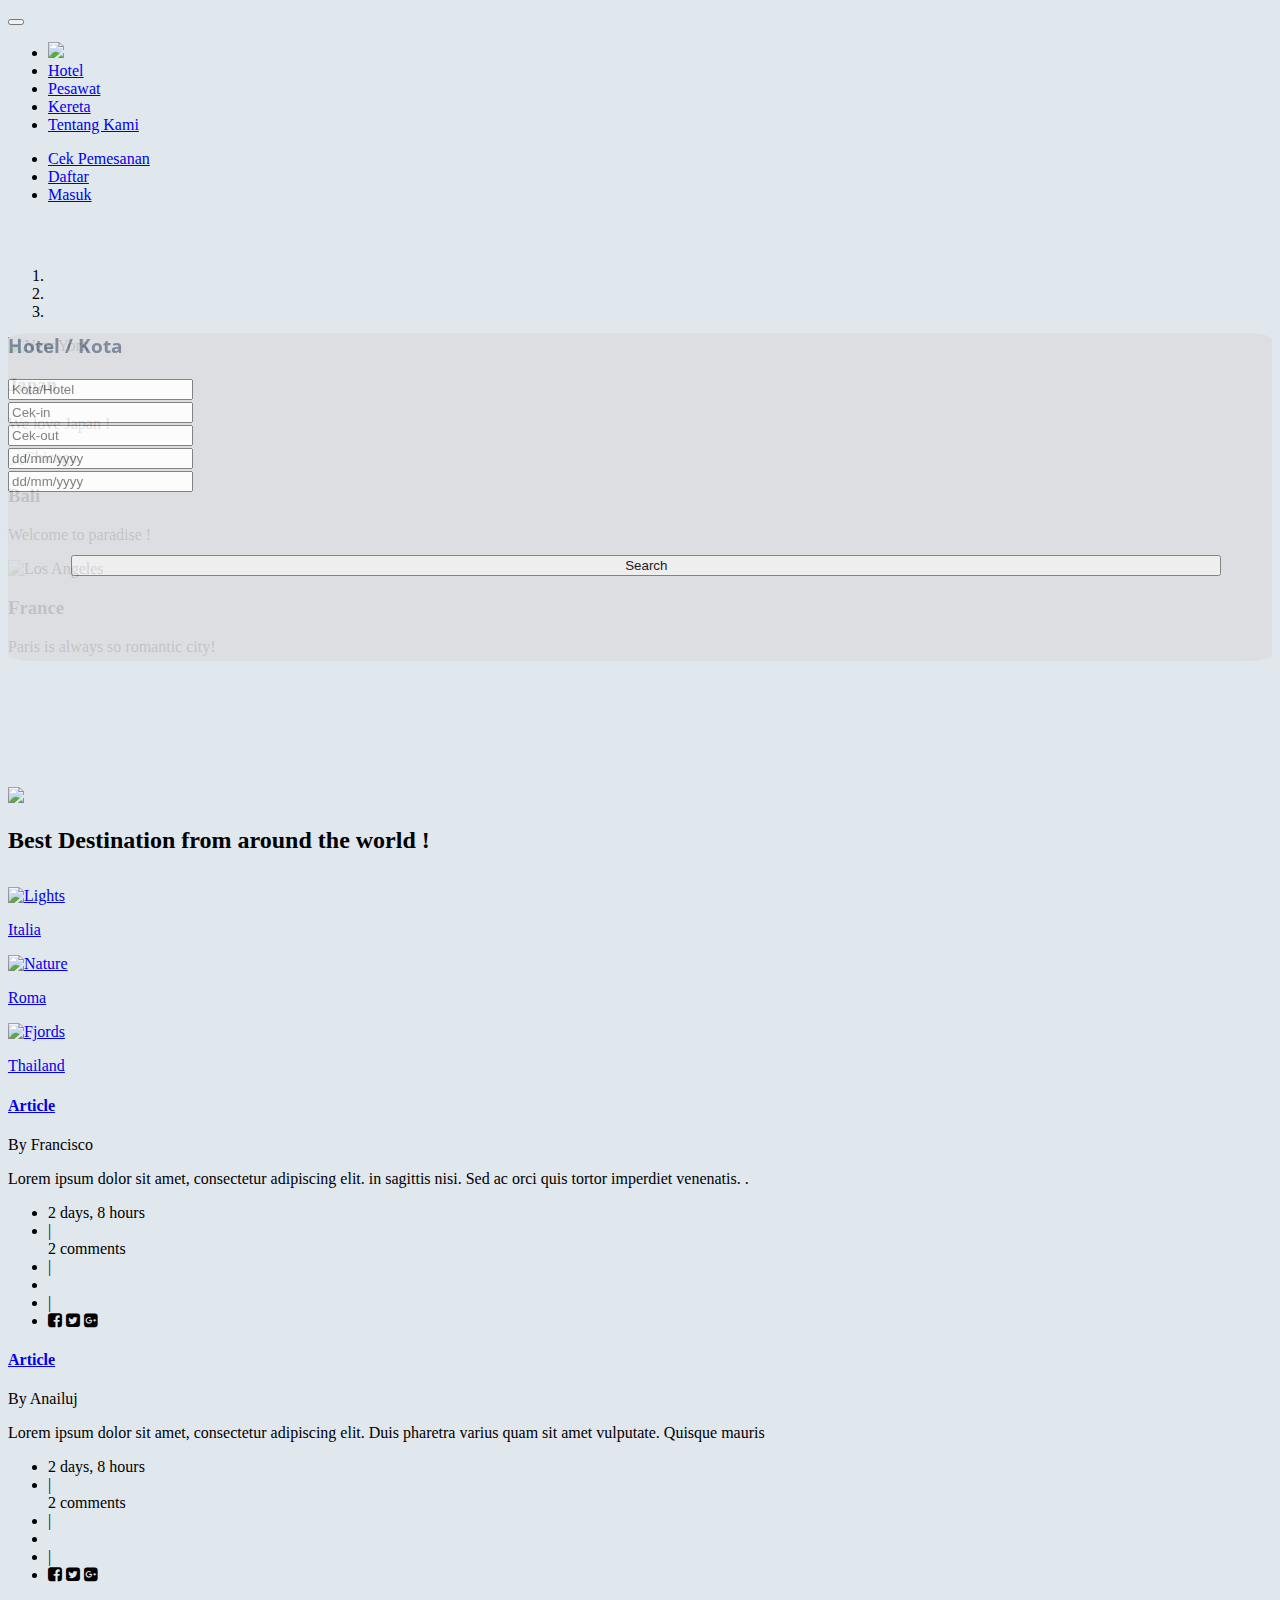
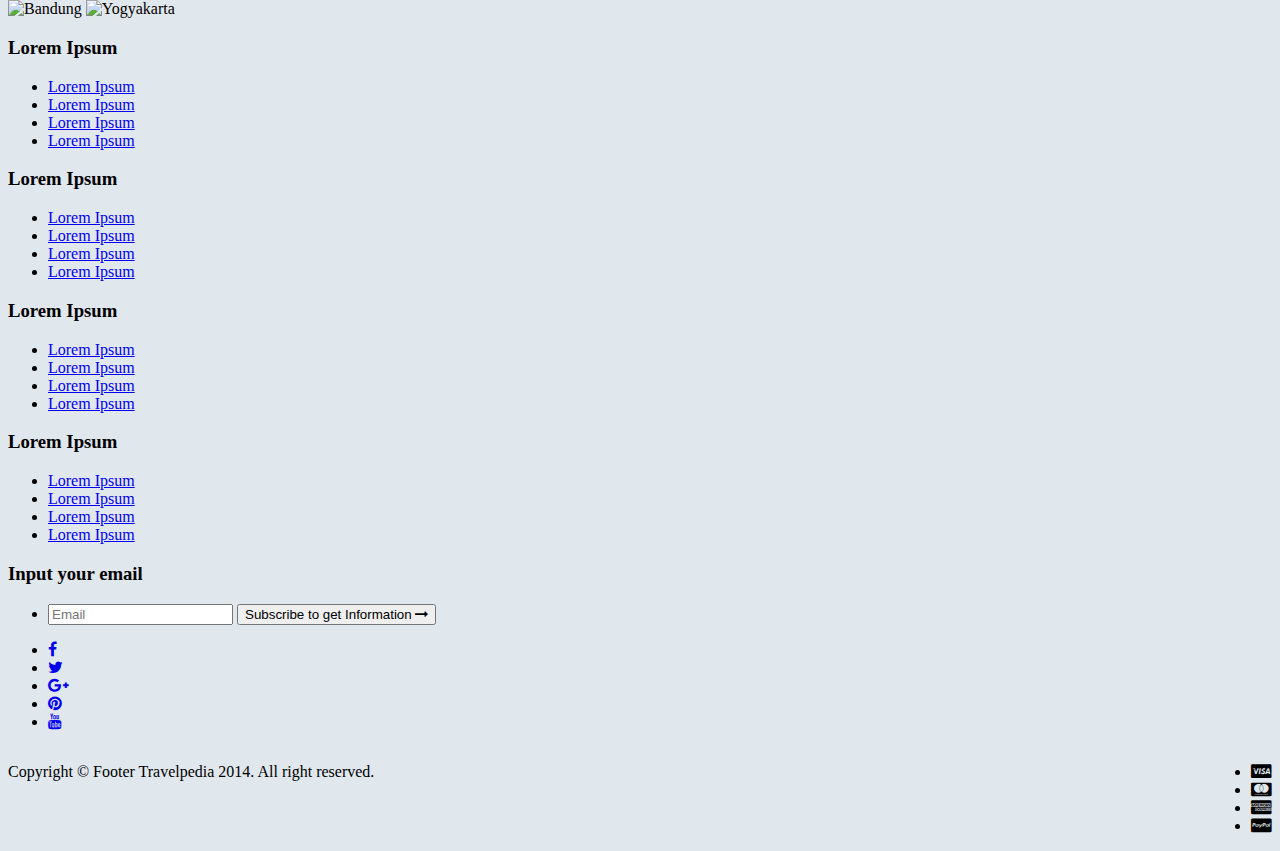
==== index.html @ 0082753c "Update index.html" ====
<!DOCTYPE html>
<html>
<head>
  
<title> Travelpedia</title>
  

      <!-- Bootstrap core CSS -->
    <link href="/travelpedia/css/style.css" rel="stylesheet" type="text/css">
    <link href="./css/bootstrap.css" rel="stylesheet">
    <script src="./js/bootstrap.min.js"></script>
    <script src="./js/npm.js"></script>
    <script src="./js/jquery-3.3.1.min.js"></script>
  
    <link rel="stylesheet" href="https://cdnjs.cloudflare.com/ajax/libs/font-awesome/4.7.0/css/font-awesome.min.css">
    <script src="https://maxcdn.bootstrapcdn.com/bootstrap/3.3.7/js/bootstrap.min.js"></script>
    <link href='http://fonts.googleapis.com/css?family=Open+Sans' rel='stylesheet'  type='text/css'>

   <link rel="icon" href="./img/logo.png">

</head>
<body style="background-color:#e0e7ed " >
  <nav class="navbar navbar-inverse navbar-fixed-top">
  <div class="container">

    <div class="navbar-header">
      <button type="button" class="navbar-toggle" data-toggle="collapse" data-target="#myNavbar">
        <span class="icon-bar"></span>
        <span class="icon-bar"></span>
        <span class="icon-bar"></span> 
      </button>
    </div>
    <div class="collapse navbar-collapse" id="myNavbar">
      <ul class="nav navbar-nav">
        <li class=""><a href="" class="navbar-brand"> <img style="height: 29px;  " src="./img/travelpedia.png"></a></li>
        <li class="active"><a href="index.html">Hotel</a></li>
        <li><a href="pesawat.html">Pesawat</a></li> 
        <li><a href="kereta.html">Kereta</a></li> 
        <li><a href="#">Tentang Kami</a></li> 
      </ul>
      <ul class="nav navbar-nav navbar-right">
        <li><a href="#"><span class="glyphicon glyphicon-ok"></span> Cek Pemesanan</a></li>
        <li><a href="signup.html"><span class="glyphicon glyphicon-user"></span> Daftar</a></li>
        <li><a href="login.html"><span class="glyphicon glyphicon-log-in"></span> Masuk</a></li>
        
      </ul>
    </div>
  </div>
</nav>

<div class="container" style="margin-top: 5%">
    <div class="row">

        


<div class="col-md-12">
  

  <div id="myCarousel" class="carousel slide" data-ride="carousel">
    <!-- Indicators -->
 
    <ol class="carousel-indicators">
      <li data-target="#myCarousel" data-slide-to="0" class="active"></li>
      <li data-target="#myCarousel" data-slide-to="1"></li>
      <li data-target="#myCarousel" data-slide-to="2"></li>
    </ol>


    <!-- Wrapper for slides -->
    <div class="carousel-inner">

      <div class="item active">
        <img src="./img/japan.jpg" alt="New York" style="width:100%;">
        <div class="carousel-caption">
          <h3>Japan</h3>
          <p>We love Japan !</p>
        </div>
      </div>

      <div class="item">
        <img src="./img/beach.jpg" alt="Chicago" style="width:100%;">
        <div class="carousel-caption">
          <h3>Bali</h3>
          <p>Welcome to paradise !</p>
        </div>
      </div>
    
      <div class="item">
        <img src="./img/italia.jpg" alt="Los Angeles" style="width:100%; height: 100%">
        <div class="carousel-caption">
       <h3>France</h3>
          <p>Paris is always so romantic city!</p>     
        </div>
      </div>
  
    </div>
<div class="row" style="margin-top: -27%;">
<div class="col-md-4 col-md-offset-1" style="background-color: #dcdde1;opacity: 0.88;border-radius: 2%; font-family:Open Sans;color: #718093;">
  <div  class="box box-primary">
            <div class="box-header with-border">
              <h3 class="box-title">Hotel / Kota</h3>
            </div>
            <!-- /.box-header -->
            <!-- form start -->
            <form role="form">
              <div class="box-body">
                <div class="col-md-12">
                <div class="form-group">
                  <input  type="email" class="form-control" id="exampleInputEmail1" placeholder="Kota/Hotel">
                </div>
            </div>

                <div class="col-md-6">
                <div class="form-group">
                  <input type="email" class="form-control" id="exampleInputEmail1" placeholder="Cek-in" >
               
                </div>
                 <div class="form-group">
                  <input type="email" class="form-control" id="exampleInputEmail1" placeholder="Cek-out">
                  </div>
                  </div>
               
                  <div class="col-md-6">
                <div class="form-group">
                  <input type="email" class="form-control" id="exampleInputEmail1" placeholder="dd/mm/yyyy" >
               
                </div>
                 <div class="form-group">
                  <input type="email" class="form-control" id="exampleInputEmail1" placeholder="dd/mm/yyyy">
                  </div>
                  </div>
               

                <div class="checkbox">
               </div>
              </div>
              <!-- /.box-body -->

              <div class="box-footer">
                <button type="submit" class="btn btn-primary btn-block" style="position: center; margin:5%;width: 91%" >Search</button>
              </div><br>
            </form>
            </div>
          </div>

    <!-- Left and right controls -->
<div class="col-md-6" style="margin-top: 10%">
    <a class="left carousel-control" href="#myCarousel" data-slide="prev">
      <span class="glyphicon glyphicon-chevron-left"></span>
      <span class="sr-only">Previous</span>
    </a>
    <a class="right carousel-control" href="#myCarousel" data-slide="next">
      <span class="glyphicon glyphicon-chevron-right"></span>
      <span class="sr-only">Next</span>
    </a>
  </div>
  </div>

</div>
</div>

  </div>
    <div class="whyuse">
    <div class="row">
      <div class="col-md-11">
        <img class="img-responsive" src="./img/expedia.jpg">
      </div>
            
    </div>
    </div>


  <div class="jumbotron text-center">
<h2 style="height: 40px;"> Best Destination from around the world !</h2>
  <div class="row">
    <div class="col-md-4">
      <div class="thumbnail zoom">
        <a href="/w3images/lights.jpg" target="_blank">
          <img src="./img/best1.jpg" alt="Lights" style="height: 200px;">
          <div class="carousel-caption">
            <p>Italia</p>
          </div>
        </a>
      </div>
    </div>
    <div class="col-md-4" >
      <div class="thumbnail zoom" >
        <a href="/w3images/ny.jpg" target="_blank">
          <img src="./img/best2.jpg" alt="Nature" style="height: 200px">
          <div class="carousel-caption">
            <p>Roma</p>
          </div>
        </a>
      </div>
    </div>
    <div class="col-md-4 " class="">
      <div class="thumbnail zoom">
        <a href="/w3images/la.jpg" target="_blank">
          <img src="./img/best3.jpg" alt="Fjords" style="height: 200px">
          <div class="carousel-caption">
            <p>Thailand</p>
          </div>
        </a>
      </div>
    </div>
  </div>




  <div class="row"> 
    <div class="col-md-6" style="margin-top: 1%;">
    <div class="well">
      <div class="media">
      <div class="media-body">
        <h4 class="media-heading"><a href="#"> Article</a></h4>
          <p class="text-right">By Francisco</p>
          <p>Lorem ipsum dolor sit amet, consectetur adipiscing elit. in sagittis nisi. Sed ac orci quis tortor imperdiet venenatis. .</p>
          <ul class="list-inline list-unstyled">
        <li><span><i class="glyphicon glyphicon-calendar"></i> 2 days, 8 hours </span></li>
            <li>|</li>
            <span><i class="glyphicon glyphicon-comment"></i> 2 comments</span>
            <li>|</li>
            <li>
               <span class="glyphicon glyphicon-star"></span>
                        <span class="glyphicon glyphicon-star"></span>
                        <span class="glyphicon glyphicon-star"></span>
                        <span class="glyphicon glyphicon-star"></span>
                        <span class="glyphicon glyphicon-star-empty"></span>
            </li>
            <li>|</li>
            <li>
            <!-- Use Font Awesome http://fortawesome.github.io/Font-Awesome/ -->
              <span><i class="fa fa-facebook-square"></i></span>
              <span><i class="fa fa-twitter-square"></i></span>
              <span><i class="fa fa-google-plus-square"></i></span>
            </li>
      </ul>
       </div>
    </div>
  </div>
   <div class="well">
      <div class="media">
      <div class="media-body">
        <h4 class="media-heading"><a href="#"> Article</a>  </h4>
          <p class="text-right">By Anailuj</p>
          <p>Lorem ipsum dolor sit amet, consectetur adipiscing elit. Duis pharetra varius quam sit amet vulputate. 
Quisque mauris</p>
          <ul class="list-inline list-unstyled">
        <li><span><i class="glyphicon glyphicon-calendar"></i> 2 days, 8 hours </span></li>
            <li>|</li>
            <span><i class="glyphicon glyphicon-comment"></i> 2 comments</span>
            <li>|</li>
            <li>
               <span class="glyphicon glyphicon-star"></span>
                        <span class="glyphicon glyphicon-star"></span>
                        <span class="glyphicon glyphicon-star"></span>
                        <span class="glyphicon glyphicon-star"></span>
                        <span class="glyphicon glyphicon-star-empty"></span>
            </li>
            <li>|</li>
            <li>
            <!-- Use Font Awesome http://fortawesome.github.io/Font-Awesome/ -->
              <span><i class="fa fa-facebook-square"></i></span>
              <span><i class="fa fa-twitter-square"></i></span>
              <span><i class="fa fa-google-plus-square"></i></span>
            </li>
      </ul>
       </div>
    </div>
  </div>
          </div>

      <div class="col-md-6" style="margin-top: 1%;">
<img src="./img/bandung.png" class="img-thumbnail" alt="Bandung">
<img src="./img/yogyakarta.png" class="img-thumbnail" alt="Yogyakarta">
  </div>
 </div>
    

  </div>

</div>





</body>
<footer>
    <div class="footer" id="footer">
        <div class="container">
            <div class="row">
                <div class="col-lg-2  col-md-2 col-sm-4 col-xs-6">
                    <h3> Lorem Ipsum </h3>
                    <ul>
                        <li> <a href="#"> Lorem Ipsum </a> </li>
                        <li> <a href="#"> Lorem Ipsum </a> </li>
                        <li> <a href="#"> Lorem Ipsum </a> </li>
                        <li> <a href="#"> Lorem Ipsum </a> </li>
                    </ul>
                </div>
                <div class="col-lg-2  col-md-2 col-sm-4 col-xs-6">
                    <h3> Lorem Ipsum </h3>
                    <ul>
                        <li> <a href="#"> Lorem Ipsum </a> </li>
                        <li> <a href="#"> Lorem Ipsum </a> </li>
                        <li> <a href="#"> Lorem Ipsum </a> </li>
                        <li> <a href="#"> Lorem Ipsum </a> </li>
                    </ul>
                </div>
                <div class="col-lg-2  col-md-2 col-sm-4 col-xs-6">
                    <h3> Lorem Ipsum </h3>
                    <ul>
                        <li> <a href="#"> Lorem Ipsum </a> </li>
                        <li> <a href="#"> Lorem Ipsum </a> </li>
                        <li> <a href="#"> Lorem Ipsum </a> </li>
                        <li> <a href="#"> Lorem Ipsum </a> </li>
                    </ul>
                </div>
                <div class="col-lg-2  col-md-2 col-sm-4 col-xs-6">
                    <h3> Lorem Ipsum </h3>
                    <ul>
                        <li> <a href="#"> Lorem Ipsum </a> </li>
                        <li> <a href="#"> Lorem Ipsum </a> </li>
                        <li> <a href="#"> Lorem Ipsum </a> </li>
                        <li> <a href="#"> Lorem Ipsum </a> </li>
                    </ul>
                </div>
                <div class="col-lg-3  col-md-3 col-sm-6 col-xs-12 ">
                    <h3>Input your email</h3>
                    <ul>
                        <li>
                            <div class="input-append newsletter-box text-center">
                                <input type="text" class="full text-center" placeholder="Email ">
                                <button class="btn  bg-gray" type="button"> Subscribe to get Information <i class="fa fa-long-arrow-right"> </i> </button>
                            </div>
                        </li>
                    </ul>
                    <ul class="social">
                        <li> <a href="#"> <i class=" fa fa-facebook">   </i> </a> </li>
                        <li> <a href="#"> <i class="fa fa-twitter">   </i> </a> </li>
                        <li> <a href="#"> <i class="fa fa-google-plus">   </i> </a> </li>
                        <li> <a href="#"> <i class="fa fa-pinterest">   </i> </a> </li>
                        <li> <a href="#"> <i class="fa fa-youtube">   </i> </a> </li>
                    </ul>
                </div>
            </div>
            <!--/.row--> 
        </div>
        <!--/.container--> 
    </div>
    <!--/.footer-->
    
    <div class="footer-bottom">
        <div class="container">
            <p class="pull-left"> Copyright © Footer Travelpedia 2014. All right reserved. </p>
            <div class="pull-right">
                <ul class="nav nav-pills payments">
                  <li><i class="fa fa-cc-visa"></i></li>
                    <li><i class="fa fa-cc-mastercard"></i></li>
                    <li><i class="fa fa-cc-amex"></i></li>
                    <li><i class="fa fa-cc-paypal"></i></li>
                </ul> 
            </div>
        </div>
    </div>
    <!--/.footer-bottom--> 
</footer>
</html>
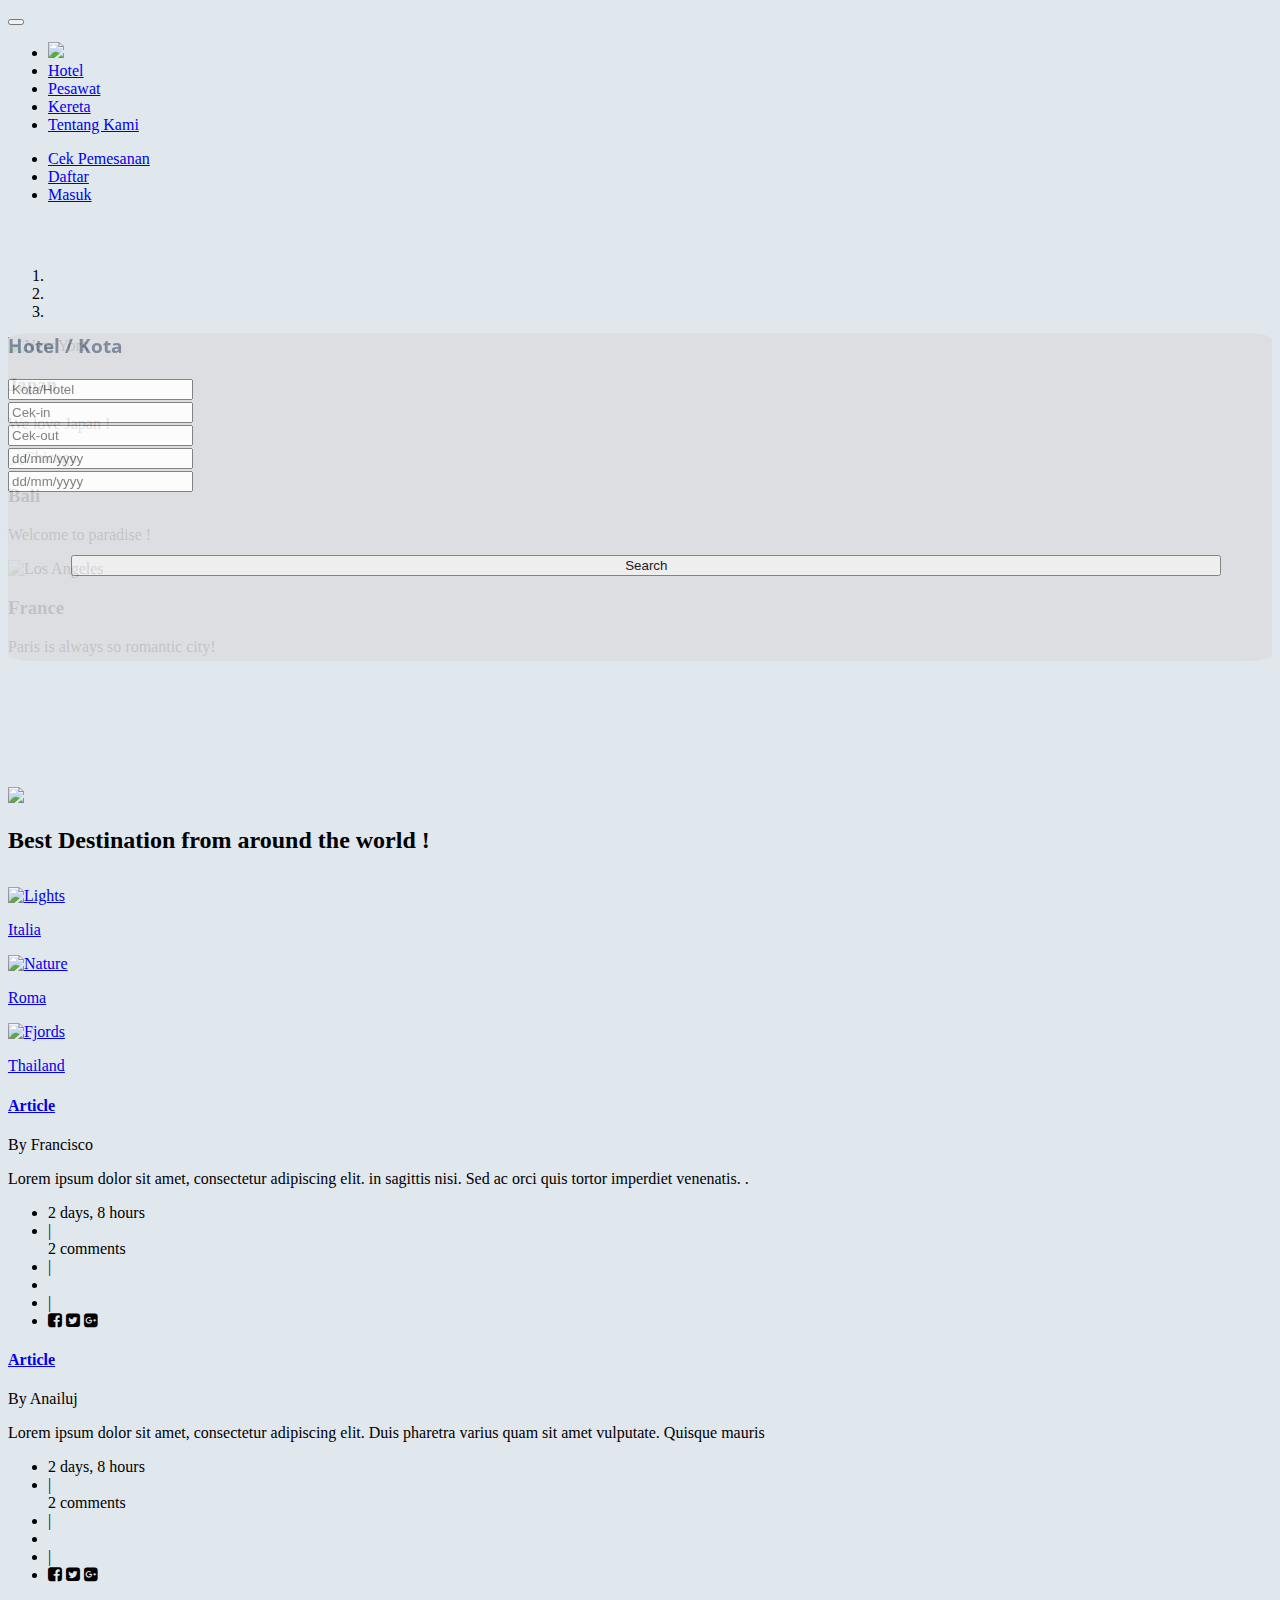
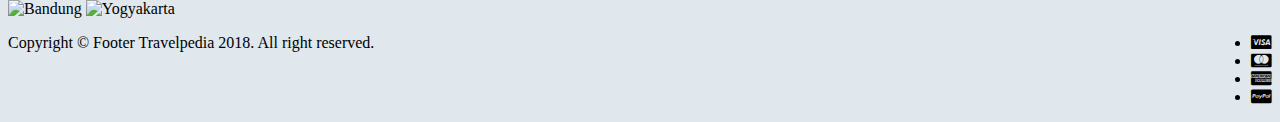
==== commit 42347adb: "Update index.html" ====
--- a/index.html
+++ b/index.html
@@ -273,8 +273,8 @@
           </div>
 
       <div class="col-md-6" style="margin-top: 1%;">
-<img src="./img/bandung.png" class="img-thumbnail" alt="Bandung">
-<img src="./img/yogyakarta.png" class="img-thumbnail" alt="Yogyakarta">
+<img src="img/bandung.PNG" class="img-thumbnail" alt="Bandung">
+<img src="img/yogyakarta.PNG" class="img-thumbnail" alt="Yogyakarta">
   </div>
  </div>
     
@@ -288,74 +288,11 @@
 
 
 </body>
-<footer>
-    <div class="footer" id="footer">
-        <div class="container">
-            <div class="row">
-                <div class="col-lg-2  col-md-2 col-sm-4 col-xs-6">
-                    <h3> Lorem Ipsum </h3>
-                    <ul>
-                        <li> <a href="#"> Lorem Ipsum </a> </li>
-                        <li> <a href="#"> Lorem Ipsum </a> </li>
-                        <li> <a href="#"> Lorem Ipsum </a> </li>
-                        <li> <a href="#"> Lorem Ipsum </a> </li>
-                    </ul>
-                </div>
-                <div class="col-lg-2  col-md-2 col-sm-4 col-xs-6">
-                    <h3> Lorem Ipsum </h3>
-                    <ul>
-                        <li> <a href="#"> Lorem Ipsum </a> </li>
-                        <li> <a href="#"> Lorem Ipsum </a> </li>
-                        <li> <a href="#"> Lorem Ipsum </a> </li>
-                        <li> <a href="#"> Lorem Ipsum </a> </li>
-                    </ul>
-                </div>
-                <div class="col-lg-2  col-md-2 col-sm-4 col-xs-6">
-                    <h3> Lorem Ipsum </h3>
-                    <ul>
-                        <li> <a href="#"> Lorem Ipsum </a> </li>
-                        <li> <a href="#"> Lorem Ipsum </a> </li>
-                        <li> <a href="#"> Lorem Ipsum </a> </li>
-                        <li> <a href="#"> Lorem Ipsum </a> </li>
-                    </ul>
-                </div>
-                <div class="col-lg-2  col-md-2 col-sm-4 col-xs-6">
-                    <h3> Lorem Ipsum </h3>
-                    <ul>
-                        <li> <a href="#"> Lorem Ipsum </a> </li>
-                        <li> <a href="#"> Lorem Ipsum </a> </li>
-                        <li> <a href="#"> Lorem Ipsum </a> </li>
-                        <li> <a href="#"> Lorem Ipsum </a> </li>
-                    </ul>
-                </div>
-                <div class="col-lg-3  col-md-3 col-sm-6 col-xs-12 ">
-                    <h3>Input your email</h3>
-                    <ul>
-                        <li>
-                            <div class="input-append newsletter-box text-center">
-                                <input type="text" class="full text-center" placeholder="Email ">
-                                <button class="btn  bg-gray" type="button"> Subscribe to get Information <i class="fa fa-long-arrow-right"> </i> </button>
-                            </div>
-                        </li>
-                    </ul>
-                    <ul class="social">
-                        <li> <a href="#"> <i class=" fa fa-facebook">   </i> </a> </li>
-                        <li> <a href="#"> <i class="fa fa-twitter">   </i> </a> </li>
-                        <li> <a href="#"> <i class="fa fa-google-plus">   </i> </a> </li>
-                        <li> <a href="#"> <i class="fa fa-pinterest">   </i> </a> </li>
-                        <li> <a href="#"> <i class="fa fa-youtube">   </i> </a> </li>
-                    </ul>
-                </div>
-            </div>
-            <!--/.row--> 
-        </div>
-        <!--/.container--> 
-    </div>
-    <!--/.footer-->
+
     
     <div class="footer-bottom">
         <div class="container">
-            <p class="pull-left"> Copyright © Footer Travelpedia 2014. All right reserved. </p>
+            <p class="pull-left"> Copyright © Footer Travelpedia 2018. All right reserved. </p>
             <div class="pull-right">
                 <ul class="nav nav-pills payments">
                   <li><i class="fa fa-cc-visa"></i></li>
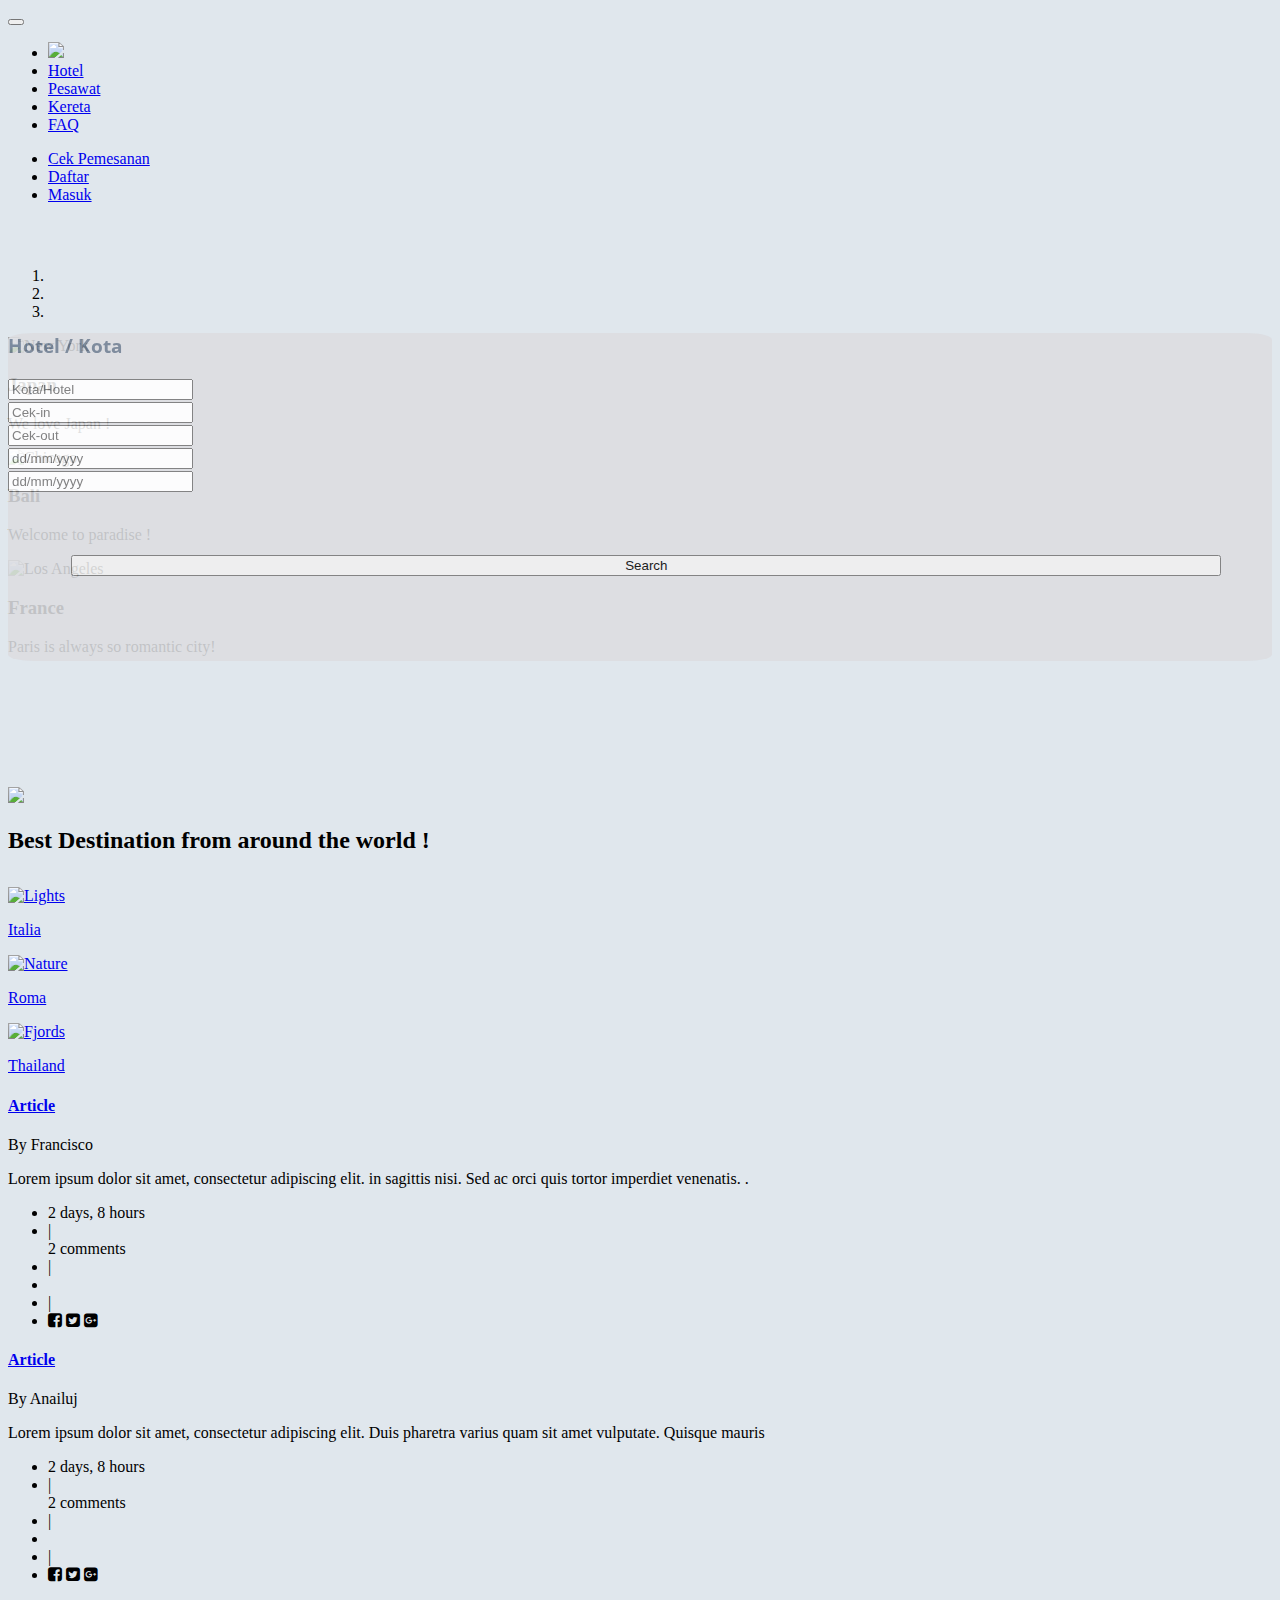
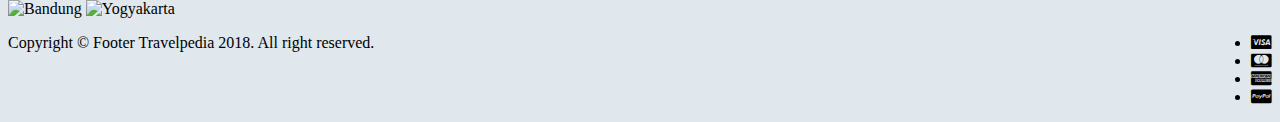
==== commit 2b85c965: "Update index.html" ====
--- a/index.html
+++ b/index.html
@@ -36,7 +36,7 @@
         <li class="active"><a href="index.html">Hotel</a></li>
         <li><a href="pesawat.html">Pesawat</a></li> 
         <li><a href="kereta.html">Kereta</a></li> 
-        <li><a href="#">Tentang Kami</a></li> 
+        <li><a href="faq.html">FAQ </a></li> 
       </ul>
       <ul class="nav navbar-nav navbar-right">
         <li><a href="#"><span class="glyphicon glyphicon-ok"></span> Cek Pemesanan</a></li>
